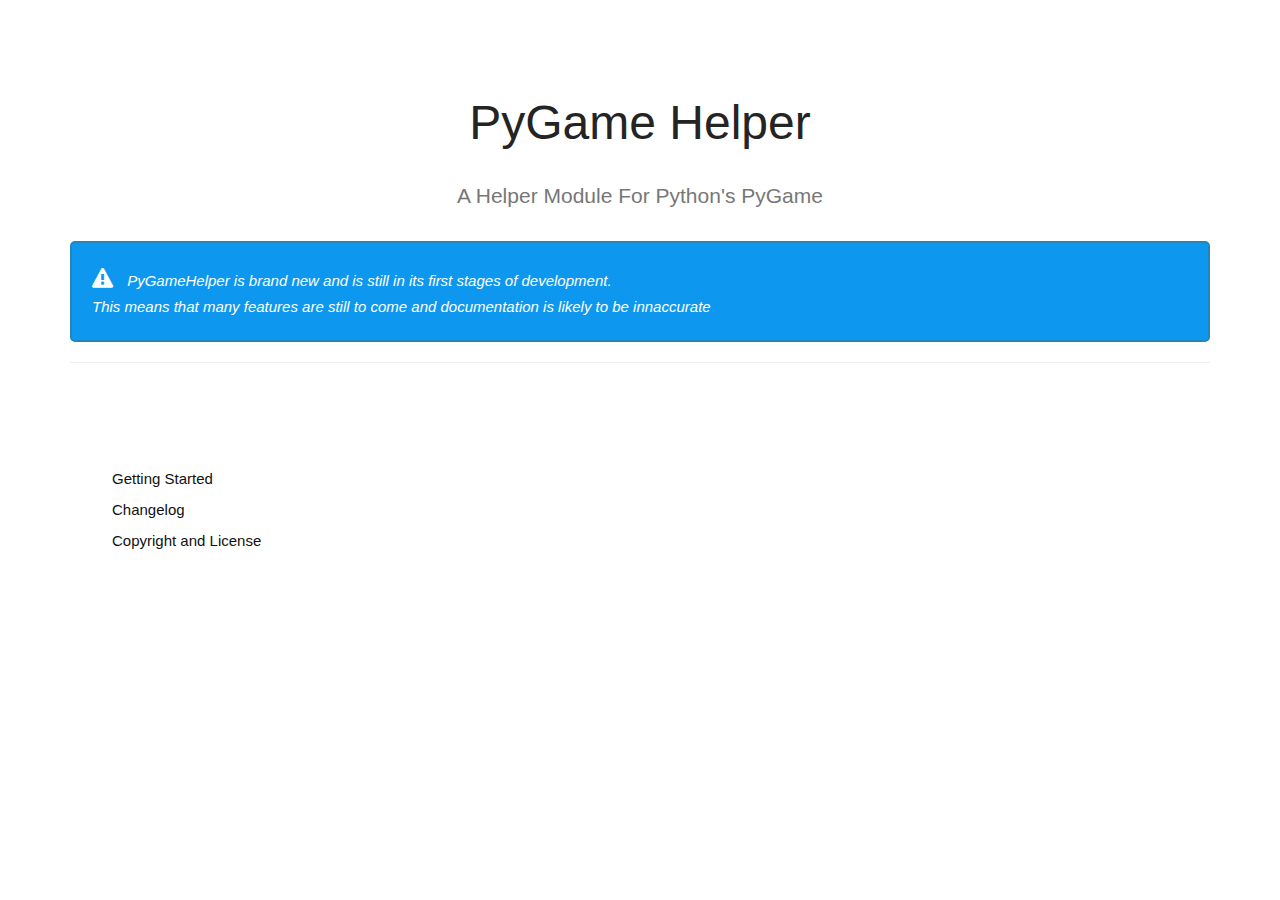
==== gettingStarted/index.html @ d150ec9e "prepare for multipage document" ====
<!DOCTYPE html>
<!--[if lt IE 7 ]><html class="ie ie6" lang="en"> <![endif]-->
<!--[if IE 7 ]><html class="ie ie7" lang="en"> <![endif]-->
<!--[if IE 8 ]><html class="ie ie8" lang="en"> <![endif]-->
<!--[if (gte IE 9)|!(IE)]><!-->
<html lang="en">
<!--<![endif]-->

<head>

    <meta charset="utf-8">
    <meta http-equiv="X-UA-Compatible" content="IE=edge">
    <meta name="viewport" content="width=device-width, initial-scale=1, maximum-scale=1">
    <meta name="description" content="Getting Started guides for PyGameHelper">
    <meta name="author" content="LordFarquhar">
    <meta name="keywords" content="python, pygame, pygamehelper, code, game, coding, programming, py, pypi, pip, pyhelper, gamehelper, game engine">

    <title>PyGameHelper Getting Started</title>

    <link rel="shortcut icon" href="../_resources/images/favicon.ico" type="image/x-icon">

    <link rel="stylesheet" type="text/css" href="../_resources/fonts/font-awesome-4.3.0/css/font-awesome.min.css">
    <link rel="stylesheet" type="text/css" href="../_resources/css/stroke.css">
    <link rel="stylesheet" type="text/css" href="../_resources/css/bootstrap.css">
    <link rel="stylesheet" type="text/css" href="../_resources/css/animate.css">
    <link rel="stylesheet" type="text/css" href="../_resources/css/prettyPhoto.css">
    <link rel="stylesheet" type="text/css" href="../_resources/css/style.css">

    <link rel="stylesheet" type="text/css" href="../_resources/js/syntax-highlighter/styles/shCore.css" media="all">
    <link rel="stylesheet" type="text/css" href="../_resources/js/syntax-highlighter/styles/shThemeRDark.css" media="all">

    <!-- CUSTOM -->
    <link rel="stylesheet" type="text/css" href="../_resources/css/custom.css">

    <!-- HTML5 shim and Respond.js for IE8 support of HTML5 elements and media queries -->
    <!-- [if lt IE 9]>
      <script src="https://oss.maxcdn.com/html5shiv/3.7.2/html5shiv.min.js"></script>
      <script src="https://oss.maxcdn.com/respond/1.4.2/respond.min.js"></script>
    <![endif] -->

</head>

<body>

    <div id="wrapper">

        <div class="container">

            <section id="top" class="section docs-heading">

                <div class="row">
                    <div class="col-md-12">
                        <div class="big-title text-center">
                            <h1>PyGame Helper</h1>
                            <p class="lead">A helper module for Python's PyGame</p>
                        </div>
                        <!-- end title -->
                    </div>
                    <!-- end 12 -->
                </div>
                <!-- end row -->

                <!-- "PyGameHelper is in dev" notice -->
                <div class="intro2 clearfix">
                    <p><i class="fa fa-exclamation-triangle"></i>
                        PyGameHelper is brand new and is still in its first stages of development.<br>
                        This means that many features are still to come and documentation is likely to be
                        innaccurate<br>
                    </p>
                </div>

                <hr>
            </section>
            <!-- end section -->
            <div class="row">
                <div class="col-md-3">
                    <nav class="docs-sidebar" data-spy="affix" data-offset-top="300" data-offset-bottom="200"
                        role="navigation">
                        <ul class="nav">
                            <li><a href="#line1">Getting Started</a>
                                <ul class="nav">
                                    <li><a href="#line1_1">Setting Up</a>
                                        <ul class="nav">
                                            <li><a href="#line1_1_1">Getting and Installing</a></li>
                                            <li><a href="#line1_1_2">Importing</a></li>
                                            <li><a href="#line1_1_3">Creating a Window</a></li>
                                            <li><a href="#line1_1_4">Binding to events</a></li>
                                        </ul>
                                    </li>
                                    <li><a href="#line1_2">Element Basics</a>
                                        <ul class="nav">
                                            <li><a href="#line1_2_1">Vectors</a></li>
                                            <!-- <li><a href="#line1_2_1">Circles</a></li>		 -->
                                        </ul>
                                    </li>
                                </ul>
                            </li>
                            <li><a href="#line2">Changelog</a>
                            <li><a href="#line3">Copyright and License</a>
                        </ul>
                    </nav>
                </div>
            </div>
        </div>
    </div>

    <script src="../_resources/js/jquery.min.js"></script>
    <script src="../_resources/js/bootstrap.min.js"></script>
    <script src="../_resources/js/retina.js"></script>
    <script src="../_resources/js/jquery.fitvids.js"></script>
    <script src="../_resources/js/wow.js"></script>
    <script src="../_resources/js/jquery.prettyPhoto.js"></script>

    <!-- CUSTOM PLUGINS -->
    <script src="../_resources/js/custom.js"></script>
    <script src="../_resources/js/main.js"></script>

    <script src="../_resources/js/syntax-highlighter/scripts/shCore.js"></script>
    <script src="../_resources/js/syntax-highlighter/scripts/shBrushBash.js"></script>
    <script src="../_resources/js/syntax-highlighter/scripts/shBrushPython.js"></script>
    <script src="../_resources/js/syntax-highlighter/scripts/shBrushPlain.js"></script>

</body>

</html>
---- _resources/css/stroke.css ----
@font-face {
	font-family: 'Stroke-Gap-Icons';
	src: url('../fonts/Stroke-Gap-Icons.eot');
	src: url('../fonts/Stroke-Gap-Icons.svg');
	src: url('../fonts/Stroke-Gap-Icons.ttf');
	src: url('../fonts/Stroke-Gap-Icons.woff');
}
@font-face {
	font-family: 'Stroke-Gap-Icons';
	src: url([data-uri]) format('truetype'),
		 url([data-uri]) format('woff');
	font-weight: normal;
	font-style: normal;
}

.icon {
	font-family: 'Stroke-Gap-Icons';
	speak: none;
	font-style: normal;
	font-weight: normal;
	font-variant: normal;
	text-transform: none;
	line-height: 1;

	/* Better Font Rendering =========== */
	-webkit-font-smoothing: antialiased;
	-moz-osx-font-smoothing: grayscale;
}

.icon-WorldWide:before {
	content: "\e600";
}
.icon-WorldGlobe:before {
	content: "\e601";
}
.icon-Underpants:before {
	content: "\e602";
}
.icon-Tshirt:before {
	content: "\e603";
}
.icon-Trousers:before {
	content: "\e604";
}
.icon-Tie:before {
	content: "\e605";
}
.icon-TennisBall:before {
	content: "\e606";
}
.icon-Telesocpe:before {
	content: "\e607";
}
.icon-Stop:before {
	content: "\e608";
}
.icon-Starship:before {
	content: "\e609";
}
.icon-Starship2:before {
	content: "\e60a";
}
.icon-Speaker:before {
	content: "\e60b";
}
.icon-Speaker2:before {
	content: "\e60c";
}
.icon-Soccer:before {
	content: "\e60d";
}
.icon-Snikers:before {
	content: "\e60e";
}
.icon-Scisors:before {
	content: "\e60f";
}
.icon-Puzzle:before {
	content: "\e610";
}
.icon-Printer:before {
	content: "\e611";
}
.icon-Pool:before {
	content: "\e612";
}
.icon-Podium:before {
	content: "\e613";
}
.icon-Play:before {
	content: "\e614";
}
.icon-Planet:before {
	content: "\e615";
}
.icon-Pause:before {
	content: "\e616";
}
.icon-Next:before {
	content: "\e617";
}
.icon-MusicNote2:before {
	content: "\e618";
}
.icon-MusicNote:before {
	content: "\e619";
}
.icon-MusicMixer:before {
	content: "\e61a";
}
.icon-Microphone:before {
	content: "\e61b";
}
.icon-Medal:before {
	content: "\e61c";
}
.icon-ManFigure:before {
	content: "\e61d";
}
.icon-Magnet:before {
	content: "\e61e";
}
.icon-Like:before {
	content: "\e61f";
}
.icon-Hanger:before {
	content: "\e620";
}
.icon-Handicap:before {
	content: "\e621";
}
.icon-Forward:before {
	content: "\e622";
}
.icon-Footbal:before {
	content: "\e623";
}
.icon-Flag:before {
	content: "\e624";
}
.icon-FemaleFigure:before {
	content: "\e625";
}
.icon-Dislike:before {
	content: "\e626";
}
.icon-DiamondRing:before {
	content: "\e627";
}
.icon-Cup:before {
	content: "\e628";
}
.icon-Crown:before {
	content: "\e629";
}
.icon-Column:before {
	content: "\e62a";
}
.icon-Click:before {
	content: "\e62b";
}
.icon-Cassette:before {
	content: "\e62c";
}
.icon-Bomb:before {
	content: "\e62d";
}
.icon-BatteryLow:before {
	content: "\e62e";
}
.icon-BatteryFull:before {
	content: "\e62f";
}
.icon-Bascketball:before {
	content: "\e630";
}
.icon-Astronaut:before {
	content: "\e631";
}
.icon-WineGlass:before {
	content: "\e632";
}
.icon-Water:before {
	content: "\e633";
}
.icon-Wallet:before {
	content: "\e634";
}
.icon-Umbrella:before {
	content: "\e635";
}
.icon-TV:before {
	content: "\e636";
}
.icon-TeaMug:before {
	content: "\e637";
}
.icon-Tablet:before {
	content: "\e638";
}
.icon-Soda:before {
	content: "\e639";
}
.icon-SodaCan:before {
	content: "\e63a";
}
.icon-SimCard:before {
	content: "\e63b";
}
.icon-Signal:before {
	content: "\e63c";
}
.icon-Shaker:before {
	content: "\e63d";
}
.icon-Radio:before {
	content: "\e63e";
}
.icon-Pizza:before {
	content: "\e63f";
}
.icon-Phone:before {
	content: "\e640";
}
.icon-Notebook:before {
	content: "\e641";
}
.icon-Mug:before {
	content: "\e642";
}
.icon-Mastercard:before {
	content: "\e643";
}
.icon-Ipod:before {
	content: "\e644";
}
.icon-Info:before {
	content: "\e645";
}
.icon-Icecream2:before {
	content: "\e646";
}
.icon-Icecream1:before {
	content: "\e647";
}
.icon-Hourglass:before {
	content: "\e648";
}
.icon-Help:before {
	content: "\e649";
}
.icon-Goto:before {
	content: "\e64a";
}
.icon-Glasses:before {
	content: "\e64b";
}
.icon-Gameboy:before {
	content: "\e64c";
}
.icon-ForkandKnife:before {
	content: "\e64d";
}
.icon-Export:before {
	content: "\e64e";
}
.icon-Exit:before {
	content: "\e64f";
}
.icon-Espresso:before {
	content: "\e650";
}
.icon-Drop:before {
	content: "\e651";
}
.icon-Download:before {
	content: "\e652";
}
.icon-Dollars:before {
	content: "\e653";
}
.icon-Dollar:before {
	content: "\e654";
}
.icon-DesktopMonitor:before {
	content: "\e655";
}
.icon-Corkscrew:before {
	content: "\e656";
}
.icon-CoffeeToGo:before {
	content: "\e657";
}
.icon-Chart:before {
	content: "\e658";
}
.icon-ChartUp:before {
	content: "\e659";
}
.icon-ChartDown:before {
	content: "\e65a";
}
.icon-Calculator:before {
	content: "\e65b";
}
.icon-Bread:before {
	content: "\e65c";
}
.icon-Bourbon:before {
	content: "\e65d";
}
.icon-BottleofWIne:before {
	content: "\e65e";
}
.icon-Bag:before {
	content: "\e65f";
}
.icon-Arrow:before {
	content: "\e660";
}
.icon-Antenna2:before {
	content: "\e661";
}
.icon-Antenna1:before {
	content: "\e662";
}
.icon-Anchor:before {
	content: "\e663";
}
.icon-Wheelbarrow:before {
	content: "\e664";
}
.icon-Webcam:before {
	content: "\e665";
}
.icon-Unlinked:before {
	content: "\e666";
}
.icon-Truck:before {
	content: "\e667";
}
.icon-Timer:before {
	content: "\e668";
}
.icon-Time:before {
	content: "\e669";
}
.icon-StorageBox:before {
	content: "\e66a";
}
.icon-Star:before {
	content: "\e66b";
}
.icon-ShoppingCart:before {
	content: "\e66c";
}
.icon-Shield:before {
	content: "\e66d";
}
.icon-Seringe:before {
	content: "\e66e";
}
.icon-Pulse:before {
	content: "\e66f";
}
.icon-Plaster:before {
	content: "\e670";
}
.icon-Plaine:before {
	content: "\e671";
}
.icon-Pill:before {
	content: "\e672";
}
.icon-PicnicBasket:before {
	content: "\e673";
}
.icon-Phone2:before {
	content: "\e674";
}
.icon-Pencil:before {
	content: "\e675";
}
.icon-Pen:before {
	content: "\e676";
}
.icon-PaperClip:before {
	content: "\e677";
}
.icon-On-Off:before {
	content: "\e678";
}
.icon-Mouse:before {
	content: "\e679";
}
.icon-Megaphone:before {
	content: "\e67a";
}
.icon-Linked:before {
	content: "\e67b";
}
.icon-Keyboard:before {
	content: "\e67c";
}
.icon-House:before {
	content: "\e67d";
}
.icon-Heart:before {
	content: "\e67e";
}
.icon-Headset:before {
	content: "\e67f";
}
.icon-FullShoppingCart:before {
	content: "\e680";
}
.icon-FullScreen:before {
	content: "\e681";
}
.icon-Folder:before {
	content: "\e682";
}
.icon-Floppy:before {
	content: "\e683";
}
.icon-Files:before {
	content: "\e684";
}
.icon-File:before {
	content: "\e685";
}
.icon-FileBox:before {
	content: "\e686";
}
.icon-ExitFullScreen:before {
	content: "\e687";
}
.icon-EmptyBox:before {
	content: "\e688";
}
.icon-Delete:before {
	content: "\e689";
}
.icon-Controller:before {
	content: "\e68a";
}
.icon-Compass:before {
	content: "\e68b";
}
.icon-CompassTool:before {
	content: "\e68c";
}
.icon-ClipboardText:before {
	content: "\e68d";
}
.icon-ClipboardChart:before {
	content: "\e68e";
}
.icon-ChemicalGlass:before {
	content: "\e68f";
}
.icon-CD:before {
	content: "\e690";
}
.icon-Carioca:before {
	content: "\e691";
}
.icon-Car:before {
	content: "\e692";
}
.icon-Book:before {
	content: "\e693";
}
.icon-BigTruck:before {
	content: "\e694";
}
.icon-Bicycle:before {
	content: "\e695";
}
.icon-Wrench:before {
	content: "\e696";
}
.icon-Web:before {
	content: "\e697";
}
.icon-Watch:before {
	content: "\e698";
}
.icon-Volume:before {
	content: "\e699";
}
.icon-Video:before {
	content: "\e69a";
}
.icon-Users:before {
	content: "\e69b";
}
.icon-User:before {
	content: "\e69c";
}
.icon-UploadCLoud:before {
	content: "\e69d";
}
.icon-Typing:before {
	content: "\e69e";
}
.icon-Tools:before {
	content: "\e69f";
}
.icon-Tag:before {
	content: "\e6a0";
}
.icon-Speedometter:before {
	content: "\e6a1";
}
.icon-Share:before {
	content: "\e6a2";
}
.icon-Settings:before {
	content: "\e6a3";
}
.icon-Search:before {
	content: "\e6a4";
}
.icon-Screwdriver:before {
	content: "\e6a5";
}
.icon-Rolodex:before {
	content: "\e6a6";
}
.icon-Ringer:before {
	content: "\e6a7";
}
.icon-Resume:before {
	content: "\e6a8";
}
.icon-Restart:before {
	content: "\e6a9";
}
.icon-PowerOff:before {
	content: "\e6aa";
}
.icon-Pointer:before {
	content: "\e6ab";
}
.icon-Picture:before {
	content: "\e6ac";
}
.icon-OpenedLock:before {
	content: "\e6ad";
}
.icon-Notes:before {
	content: "\e6ae";
}
.icon-Mute:before {
	content: "\e6af";
}
.icon-Movie:before {
	content: "\e6b0";
}
.icon-Microphone2:before {
	content: "\e6b1";
}
.icon-Message:before {
	content: "\e6b2";
}
.icon-MessageRight:before {
	content: "\e6b3";
}
.icon-MessageLeft:before {
	content: "\e6b4";
}
.icon-Menu:before {
	content: "\e6b5";
}
.icon-Media:before {
	content: "\e6b6";
}
.icon-Mail:before {
	content: "\e6b7";
}
.icon-List:before {
	content: "\e6b8";
}
.icon-Layers:before {
	content: "\e6b9";
}
.icon-Key:before {
	content: "\e6ba";
}
.icon-Imbox:before {
	content: "\e6bb";
}
.icon-Eye:before {
	content: "\e6bc";
}
.icon-Edit:before {
	content: "\e6bd";
}
.icon-DSLRCamera:before {
	content: "\e6be";
}
.icon-DownloadCloud:before {
	content: "\e6bf";
}
.icon-CompactCamera:before {
	content: "\e6c0";
}
.icon-Cloud:before {
	content: "\e6c1";
}
.icon-ClosedLock:before {
	content: "\e6c2";
}
.icon-Chart2:before {
	content: "\e6c3";
}
.icon-Bulb:before {
	content: "\e6c4";
}
.icon-Briefcase:before {
	content: "\e6c5";
}
.icon-Blog:before {
	content: "\e6c6";
}
.icon-Agenda:before {
	content: "\e6c7";
}
---- _resources/css/prettyPhoto.css ----
div.pp_default .pp_top,div.pp_default .pp_top .pp_middle,div.pp_default .pp_top .pp_left,div.pp_default .pp_top .pp_right,div.pp_default .pp_bottom,div.pp_default .pp_bottom .pp_left,div.pp_default .pp_bottom .pp_middle,div.pp_default .pp_bottom .pp_right{height:13px}
div.pp_default .pp_top .pp_left{background:url(../images/prettyPhoto/default/sprite.png) -78px -93px no-repeat}
div.pp_default .pp_top .pp_middle{background:url(../images/prettyPhoto/default/sprite_x.png) top left repeat-x}
div.pp_default .pp_top .pp_right{background:url(../images/prettyPhoto/default/sprite.png) -112px -93px no-repeat}
div.pp_default .pp_content .ppt{color:#f8f8f8}
div.pp_default .pp_content_container .pp_left{background:url(../images/prettyPhoto/default/sprite_y.png) -7px 0 repeat-y;padding-left:13px}
div.pp_default .pp_content_container .pp_right{background:url(../images/prettyPhoto/default/sprite_y.png) top right repeat-y;padding-right:13px}
div.pp_default .pp_next:hover{background:url(../images/prettyPhoto/default/sprite_next.png) center right no-repeat;cursor:pointer}
div.pp_default .pp_previous:hover{background:url(../images/prettyPhoto/default/sprite_prev.png) center left no-repeat;cursor:pointer}
div.pp_default .pp_expand{background:url(../images/prettyPhoto/default/sprite.png) 0 -29px no-repeat;cursor:pointer;width:28px;height:28px}
div.pp_default .pp_expand:hover{background:url(../images/prettyPhoto/default/sprite.png) 0 -56px no-repeat;cursor:pointer}
div.pp_default .pp_contract{background:url(../images/prettyPhoto/default/sprite.png) 0 -84px no-repeat;cursor:pointer;width:28px;height:28px}
div.pp_default .pp_contract:hover{background:url(../images/prettyPhoto/default/sprite.png) 0 -113px no-repeat;cursor:pointer}
div.pp_default .pp_close{width:30px;height:30px;background:url(../images/prettyPhoto/default/sprite.png) 2px 1px no-repeat;cursor:pointer}
div.pp_default .pp_gallery ul li a{background:url(../images/prettyPhoto/default/default_thumb.png) center center #f8f8f8;border:1px solid #aaa}
div.pp_default .pp_social{margin-top:7px}
div.pp_default .pp_gallery a.pp_arrow_previous,div.pp_default .pp_gallery a.pp_arrow_next{position:static;left:auto}
div.pp_default .pp_nav .pp_play,div.pp_default .pp_nav .pp_pause{background:url(../images/prettyPhoto/default/sprite.png) -51px 1px no-repeat;height:30px;width:30px}
div.pp_default .pp_nav .pp_pause{background-position:-51px -29px}
div.pp_default a.pp_arrow_previous,div.pp_default a.pp_arrow_next{background:url(../images/prettyPhoto/default/sprite.png) -31px -3px no-repeat;height:20px;width:20px;margin:4px 0 0}
div.pp_default a.pp_arrow_next{left:52px;background-position:-82px -3px}
div.pp_default .pp_content_container .pp_details{margin-top:5px}
div.pp_default .pp_nav{clear:none;height:30px;width:110px;position:relative}
div.pp_default .pp_nav .currentTextHolder{font-family:Georgia;font-style:italic;color:#999;font-size:11px;left:75px;line-height:25px;position:absolute;top:2px;margin:0;padding:0 0 0 10px}
div.pp_default .pp_close:hover,div.pp_default .pp_nav .pp_play:hover,div.pp_default .pp_nav .pp_pause:hover,div.pp_default .pp_arrow_next:hover,div.pp_default .pp_arrow_previous:hover{opacity:0.7}
div.pp_default .pp_description{font-size:11px;font-weight:700;line-height:14px;margin:5px 50px 5px 0}
div.pp_default .pp_bottom .pp_left{background:url(../images/prettyPhoto/default/sprite.png) -78px -127px no-repeat}
div.pp_default .pp_bottom .pp_middle{background:url(../images/prettyPhoto/default/sprite_x.png) bottom left repeat-x}
div.pp_default .pp_bottom .pp_right{background:url(../images/prettyPhoto/default/sprite.png) -112px -127px no-repeat}
div.pp_default .pp_loaderIcon{background:url(../images/prettyPhoto/default/loader.gif) center center no-repeat}
div.light_rounded .pp_top .pp_left{background:url(../images/prettyPhoto/light_rounded/sprite.png) -88px -53px no-repeat}
div.light_rounded .pp_top .pp_right{background:url(../images/prettyPhoto/light_rounded/sprite.png) -110px -53px no-repeat}
div.light_rounded .pp_next:hover{background:url(../images/prettyPhoto/light_rounded/btnNext.png) center right no-repeat;cursor:pointer}
div.light_rounded .pp_previous:hover{background:url(../images/prettyPhoto/light_rounded/btnPrevious.png) center left no-repeat;cursor:pointer}
div.light_rounded .pp_expand{background:url(../images/prettyPhoto/light_rounded/sprite.png) -31px -26px no-repeat;cursor:pointer}
div.light_rounded .pp_expand:hover{background:url(../images/prettyPhoto/light_rounded/sprite.png) -31px -47px no-repeat;cursor:pointer}
div.light_rounded .pp_contract{background:url(../images/prettyPhoto/light_rounded/sprite.png) 0 -26px no-repeat;cursor:pointer}
div.light_rounded .pp_contract:hover{background:url(../images/prettyPhoto/light_rounded/sprite.png) 0 -47px no-repeat;cursor:pointer}
div.light_rounded .pp_close{width:75px;height:22px;background:url(../images/prettyPhoto/light_rounded/sprite.png) -1px -1px no-repeat;cursor:pointer}
div.light_rounded .pp_nav .pp_play{background:url(../images/prettyPhoto/light_rounded/sprite.png) -1px -100px no-repeat;height:15px;width:14px}
div.light_rounded .pp_nav .pp_pause{background:url(../images/prettyPhoto/light_rounded/sprite.png) -24px -100px no-repeat;height:15px;width:14px}
div.light_rounded .pp_arrow_previous{background:url(../images/prettyPhoto/light_rounded/sprite.png) 0 -71px no-repeat}
div.light_rounded .pp_arrow_next{background:url(../images/prettyPhoto/light_rounded/sprite.png) -22px -71px no-repeat}
div.light_rounded .pp_bottom .pp_left{background:url(../images/prettyPhoto/light_rounded/sprite.png) -88px -80px no-repeat}
div.light_rounded .pp_bottom .pp_right{background:url(../images/prettyPhoto/light_rounded/sprite.png) -110px -80px no-repeat}
div.dark_rounded .pp_top .pp_left{background:url(../images/prettyPhoto/dark_rounded/sprite.png) -88px -53px no-repeat}
div.dark_rounded .pp_top .pp_right{background:url(../images/prettyPhoto/dark_rounded/sprite.png) -110px -53px no-repeat}
div.dark_rounded .pp_content_container .pp_left{background:url(../images/prettyPhoto/dark_rounded/contentPattern.png) top left repeat-y}
div.dark_rounded .pp_content_container .pp_right{background:url(../images/prettyPhoto/dark_rounded/contentPattern.png) top right repeat-y}
div.dark_rounded .pp_next:hover{background:url(../images/prettyPhoto/dark_rounded/btnNext.png) center right no-repeat;cursor:pointer}
div.dark_rounded .pp_previous:hover{background:url(../images/prettyPhoto/dark_rounded/btnPrevious.png) center left no-repeat;cursor:pointer}
div.dark_rounded .pp_expand{background:url(../images/prettyPhoto/dark_rounded/sprite.png) -31px -26px no-repeat;cursor:pointer}
div.dark_rounded .pp_expand:hover{background:url(../images/prettyPhoto/dark_rounded/sprite.png) -31px -47px no-repeat;cursor:pointer}
div.dark_rounded .pp_contract{background:url(../images/prettyPhoto/dark_rounded/sprite.png) 0 -26px no-repeat;cursor:pointer}
div.dark_rounded .pp_contract:hover{background:url(../images/prettyPhoto/dark_rounded/sprite.png) 0 -47px no-repeat;cursor:pointer}
div.dark_rounded .pp_close{width:75px;height:22px;background:url(../images/prettyPhoto/dark_rounded/sprite.png) -1px -1px no-repeat;cursor:pointer}
div.dark_rounded .pp_description{margin-right:85px;color:#fff}
div.dark_rounded .pp_nav .pp_play{background:url(../images/prettyPhoto/dark_rounded/sprite.png) -1px -100px no-repeat;height:15px;width:14px}
div.dark_rounded .pp_nav .pp_pause{background:url(../images/prettyPhoto/dark_rounded/sprite.png) -24px -100px no-repeat;height:15px;width:14px}
div.dark_rounded .pp_arrow_previous{background:url(../images/prettyPhoto/dark_rounded/sprite.png) 0 -71px no-repeat}
div.dark_rounded .pp_arrow_next{background:url(../images/prettyPhoto/dark_rounded/sprite.png) -22px -71px no-repeat}
div.dark_rounded .pp_bottom .pp_left{background:url(../images/prettyPhoto/dark_rounded/sprite.png) -88px -80px no-repeat}
div.dark_rounded .pp_bottom .pp_right{background:url(../images/prettyPhoto/dark_rounded/sprite.png) -110px -80px no-repeat}
div.dark_rounded .pp_loaderIcon{background:url(../images/prettyPhoto/dark_rounded/loader.gif) center center no-repeat}
div.dark_square .pp_left,div.dark_square .pp_middle,div.dark_square .pp_right,div.dark_square .pp_content{background:#000}
div.dark_square .pp_description{color:#fff;margin:0 85px 0 0}
div.dark_square .pp_loaderIcon{background:url(../images/prettyPhoto/dark_square/loader.gif) center center no-repeat}
div.dark_square .pp_expand{background:url(../images/prettyPhoto/dark_square/sprite.png) -31px -26px no-repeat;cursor:pointer}
div.dark_square .pp_expand:hover{background:url(../images/prettyPhoto/dark_square/sprite.png) -31px -47px no-repeat;cursor:pointer}
div.dark_square .pp_contract{background:url(../images/prettyPhoto/dark_square/sprite.png) 0 -26px no-repeat;cursor:pointer}
div.dark_square .pp_contract:hover{background:url(../images/prettyPhoto/dark_square/sprite.png) 0 -47px no-repeat;cursor:pointer}
div.dark_square .pp_close{width:75px;height:22px;background:url(../images/prettyPhoto/dark_square/sprite.png) -1px -1px no-repeat;cursor:pointer}
div.dark_square .pp_nav{clear:none}
div.dark_square .pp_nav .pp_play{background:url(../images/prettyPhoto/dark_square/sprite.png) -1px -100px no-repeat;height:15px;width:14px}
div.dark_square .pp_nav .pp_pause{background:url(../images/prettyPhoto/dark_square/sprite.png) -24px -100px no-repeat;height:15px;width:14px}
div.dark_square .pp_arrow_previous{background:url(../images/prettyPhoto/dark_square/sprite.png) 0 -71px no-repeat}
div.dark_square .pp_arrow_next{background:url(../images/prettyPhoto/dark_square/sprite.png) -22px -71px no-repeat}
div.dark_square .pp_next:hover{background:url(../images/prettyPhoto/dark_square/btnNext.png) center right no-repeat;cursor:pointer}
div.dark_square .pp_previous:hover{background:url(../images/prettyPhoto/dark_square/btnPrevious.png) center left no-repeat;cursor:pointer}
div.light_square .pp_expand{background:url(../images/prettyPhoto/light_square/sprite.png) -31px -26px no-repeat;cursor:pointer}
div.light_square .pp_expand:hover{background:url(../images/prettyPhoto/light_square/sprite.png) -31px -47px no-repeat;cursor:pointer}
div.light_square .pp_contract{background:url(../images/prettyPhoto/light_square/sprite.png) 0 -26px no-repeat;cursor:pointer}
div.light_square .pp_contract:hover{background:url(../images/prettyPhoto/light_square/sprite.png) 0 -47px no-repeat;cursor:pointer}
div.light_square .pp_close{width:75px;height:22px;background:url(../images/prettyPhoto/light_square/sprite.png) -1px -1px no-repeat;cursor:pointer}
div.light_square .pp_nav .pp_play{background:url(../images/prettyPhoto/light_square/sprite.png) -1px -100px no-repeat;height:15px;width:14px}
div.light_square .pp_nav .pp_pause{background:url(../images/prettyPhoto/light_square/sprite.png) -24px -100px no-repeat;height:15px;width:14px}
div.light_square .pp_arrow_previous{background:url(../images/prettyPhoto/light_square/sprite.png) 0 -71px no-repeat}
div.light_square .pp_arrow_next{background:url(../images/prettyPhoto/light_square/sprite.png) -22px -71px no-repeat}
div.light_square .pp_next:hover{background:url(../images/prettyPhoto/light_square/btnNext.png) center right no-repeat;cursor:pointer}
div.light_square .pp_previous:hover{background:url(../images/prettyPhoto/light_square/btnPrevious.png) center left no-repeat;cursor:pointer}
div.facebook .pp_top .pp_left{background:url(../images/prettyPhoto/facebook/sprite.png) -88px -53px no-repeat}
div.facebook .pp_top .pp_middle{background:url(../images/prettyPhoto/facebook/contentPatternTop.png) top left repeat-x}
div.facebook .pp_top .pp_right{background:url(../images/prettyPhoto/facebook/sprite.png) -110px -53px no-repeat}
div.facebook .pp_content_container .pp_left{background:url(../images/prettyPhoto/facebook/contentPatternLeft.png) top left repeat-y}
div.facebook .pp_content_container .pp_right{background:url(../images/prettyPhoto/facebook/contentPatternRight.png) top right repeat-y}
div.facebook .pp_expand{background:url(../images/prettyPhoto/facebook/sprite.png) -31px -26px no-repeat;cursor:pointer}
div.facebook .pp_expand:hover{background:url(../images/prettyPhoto/facebook/sprite.png) -31px -47px no-repeat;cursor:pointer}
div.facebook .pp_contract{background:url(../images/prettyPhoto/facebook/sprite.png) 0 -26px no-repeat;cursor:pointer}
div.facebook .pp_contract:hover{background:url(../images/prettyPhoto/facebook/sprite.png) 0 -47px no-repeat;cursor:pointer}
div.facebook .pp_close{width:22px;height:22px;background:url(../images/prettyPhoto/facebook/sprite.png) -1px -1px no-repeat;cursor:pointer}
div.facebook .pp_description{margin:0 37px 0 0}
div.facebook .pp_loaderIcon{background:url(../images/prettyPhoto/facebook/loader.gif) center center no-repeat}
div.facebook .pp_arrow_previous{background:url(../images/prettyPhoto/facebook/sprite.png) 0 -71px no-repeat;height:22px;margin-top:0;width:22px}
div.facebook .pp_arrow_previous.disabled{background-position:0 -96px;cursor:default}
div.facebook .pp_arrow_next{background:url(../images/prettyPhoto/facebook/sprite.png) -32px -71px no-repeat;height:22px;margin-top:0;width:22px}
div.facebook .pp_arrow_next.disabled{background-position:-32px -96px;cursor:default}
div.facebook .pp_nav{margin-top:0}
div.facebook .pp_nav p{font-size:15px;padding:0 3px 0 4px}
div.facebook .pp_nav .pp_play{background:url(../images/prettyPhoto/facebook/sprite.png) -1px -123px no-repeat;height:22px;width:22px}
div.facebook .pp_nav .pp_pause{background:url(../images/prettyPhoto/facebook/sprite.png) -32px -123px no-repeat;height:22px;width:22px}
div.facebook .pp_next:hover{background:url(../images/prettyPhoto/facebook/btnNext.png) center right no-repeat;cursor:pointer}
div.facebook .pp_previous:hover{background:url(../images/prettyPhoto/facebook/btnPrevious.png) center left no-repeat;cursor:pointer}
div.facebook .pp_bottom .pp_left{background:url(../images/prettyPhoto/facebook/sprite.png) -88px -80px no-repeat}
div.facebook .pp_bottom .pp_middle{background:url(../images/prettyPhoto/facebook/contentPatternBottom.png) top left repeat-x}
div.facebook .pp_bottom .pp_right{background:url(../images/prettyPhoto/facebook/sprite.png) -110px -80px no-repeat}
div.pp_pic_holder a:focus{outline:none}
div.pp_overlay{background:#000;display:none;left:0;position:absolute;top:0;width:100%;z-index:9500}
div.pp_pic_holder{display:none;position:absolute;width:100px;z-index:10000}
.pp_content{height:40px;min-width:40px}
* html .pp_content{width:40px}
.pp_content_container{position:relative;text-align:left;width:100%}
.pp_content_container .pp_left{padding-left:20px}
.pp_content_container .pp_right{padding-right:20px}
.pp_content_container .pp_details{float:left;margin:10px 0 2px}
.pp_description{display:none;margin:0}
.pp_social{float:left;margin:0}
.pp_social .facebook{float:left;margin-left:5px;width:55px;overflow:hidden}
.pp_social .twitter{float:left}
.pp_nav{clear:right;float:left;margin:3px 10px 0 0}
.pp_nav p{float:left;white-space:nowrap;margin:2px 4px}
.pp_nav .pp_play,.pp_nav .pp_pause{float:left;margin-right:4px;text-indent:-10000px}
a.pp_arrow_previous,a.pp_arrow_next{display:block;float:left;height:15px;margin-top:3px;overflow:hidden;text-indent:-10000px;width:14px}
.pp_hoverContainer{position:absolute;top:0;width:100%;z-index:2000}
.pp_gallery{display:none;left:50%;margin-top:-50px;position:absolute;z-index:10000}
.pp_gallery div{float:left;overflow:hidden;position:relative}
.pp_gallery ul{float:left;height:35px;position:relative;white-space:nowrap;margin:0 0 0 5px;padding:0}
.pp_gallery ul a{border:1px rgba(0,0,0,0.5) solid;display:block;float:left;height:33px;overflow:hidden}
.pp_gallery ul a img{border:0}
.pp_gallery li{display:block;float:left;margin:0 5px 0 0;padding:0}
.pp_gallery li.default a{background:url(../images/prettyPhoto/facebook/default_thumbnail.gif) 0 0 no-repeat;display:block;height:33px;width:50px}
.pp_gallery .pp_arrow_previous,.pp_gallery .pp_arrow_next{margin-top:7px!important}
a.pp_next{background:url(../images/prettyPhoto/light_rounded/btnNext.png) 10000px 10000px no-repeat;display:block;float:right;height:100%;text-indent:-10000px;width:49%}
a.pp_previous{background:url(../images/prettyPhoto/light_rounded/btnNext.png) 10000px 10000px no-repeat;display:block;float:left;height:100%;text-indent:-10000px;width:49%}
a.pp_expand,a.pp_contract{cursor:pointer;display:none;height:20px;position:absolute;right:30px;text-indent:-10000px;top:10px;width:20px;z-index:20000}
a.pp_close{position:absolute;right:0;top:0;display:block;line-height:22px;text-indent:-10000px}
.pp_loaderIcon{display:block;height:24px;left:50%;position:absolute;top:50%;width:24px;margin:-12px 0 0 -12px}
#pp_full_res{line-height:1!important}
#pp_full_res .pp_inline{text-align:left}
#pp_full_res .pp_inline p{margin:0 0 15px}
div.ppt{color:#fff;display:none;font-size:17px;z-index:9999;margin:0 0 5px 15px}
div.pp_default .pp_content,div.light_rounded .pp_content{background-color:#fff}
div.pp_default #pp_full_res .pp_inline,div.light_rounded .pp_content .ppt,div.light_rounded #pp_full_res .pp_inline,div.light_square .pp_content .ppt,div.light_square #pp_full_res .pp_inline,div.facebook .pp_content .ppt,div.facebook #pp_full_res .pp_inline{color:#000}
div.pp_default .pp_gallery ul li a:hover,div.pp_default .pp_gallery ul li.selected a,.pp_gallery ul a:hover,.pp_gallery li.selected a{border-color:#fff}
div.pp_default .pp_details,div.light_rounded .pp_details,div.dark_rounded .pp_details,div.dark_square .pp_details,div.light_square .pp_details,div.facebook .pp_details{position:relative}
div.light_rounded .pp_top .pp_middle,div.light_rounded .pp_content_container .pp_left,div.light_rounded .pp_content_container .pp_right,div.light_rounded .pp_bottom .pp_middle,div.light_square .pp_left,div.light_square .pp_middle,div.light_square .pp_right,div.light_square .pp_content,div.facebook .pp_content{background:#fff}
div.light_rounded .pp_description,div.light_square .pp_description{margin-right:85px}
div.light_rounded .pp_gallery a.pp_arrow_previous,div.light_rounded .pp_gallery a.pp_arrow_next,div.dark_rounded .pp_gallery a.pp_arrow_previous,div.dark_rounded .pp_gallery a.pp_arrow_next,div.dark_square .pp_gallery a.pp_arrow_previous,div.dark_square .pp_gallery a.pp_arrow_next,div.light_square .pp_gallery a.pp_arrow_previous,div.light_square .pp_gallery a.pp_arrow_next{margin-top:12px!important}
div.light_rounded .pp_arrow_previous.disabled,div.dark_rounded .pp_arrow_previous.disabled,div.dark_square .pp_arrow_previous.disabled,div.light_square .pp_arrow_previous.disabled{background-position:0 -87px;cursor:default}
div.light_rounded .pp_arrow_next.disabled,div.dark_rounded .pp_arrow_next.disabled,div.dark_square .pp_arrow_next.disabled,div.light_square .pp_arrow_next.disabled{background-position:-22px -87px;cursor:default}
div.light_rounded .pp_loaderIcon,div.light_square .pp_loaderIcon{background:url(../images/prettyPhoto/light_rounded/loader.gif) center center no-repeat}
div.dark_rounded .pp_top .pp_middle,div.dark_rounded .pp_content,div.dark_rounded .pp_bottom .pp_middle{background:url(../images/prettyPhoto/dark_rounded/contentPattern.png) top left repeat}
div.dark_rounded .currentTextHolder,div.dark_square .currentTextHolder{color:#c4c4c4}
div.dark_rounded #pp_full_res .pp_inline,div.dark_square #pp_full_res .pp_inline{color:#fff}
.pp_top,.pp_bottom{height:20px;position:relative}
* html .pp_top,* html .pp_bottom{padding:0 20px}
.pp_top .pp_left,.pp_bottom .pp_left{height:20px;left:0;position:absolute;width:20px}
.pp_top .pp_middle,.pp_bottom .pp_middle{height:20px;left:20px;position:absolute;right:20px}
* html .pp_top .pp_middle,* html .pp_bottom .pp_middle{left:0;position:static}
.pp_top .pp_right,.pp_bottom .pp_right{height:20px;left:auto;position:absolute;right:0;top:0;width:20px}
.pp_fade,.pp_gallery li.default a img{display:none}
---- _resources/css/style.css ----
/* ----------------------------------------------------
  
    File Name: style.css
    Template Name: Documentation
    Created By: Surjith S M
    http://themeforest.net/user/surjithctly

    1. IMPORT
    2. SKELETON
    
------------------------------------------------------- */
/* ----------------------------------------------------
    IMPORT  
------------------------------------------------------- */

@import url(http://fonts.googleapis.com/css?family=Lato:400,100,100italic,300,300italic,400italic,700,700italic,900,900italic);
/* ----------------------------------------------------
    SKELETON    
------------------------------------------------------- */

body {
    background: #fff;
    color: #777777;
    font-size: 14px;
    line-height: 31px;
    letter-spacing: 0;
    font-weight: 400;
    padding: 0;
}

h1,
h2,
h3,
h4,
h5,
h6 {
    letter-spacing: 0px;
    font-weight: normal;
    position: relative;
    padding: 0 0 10px 0;
    font-weight: normal;
    line-height: 1.8;
    color: #242424;
}

h1 {
    font-size: 22px;
}

h2 {
    font-size: 20px;
}

h3 {
    font-size: 18px;
}

h4 {
    font-size: 21px;
}

h5 {
    font-size: 14px;
}

h6 {
    font-size: 14px;
}

h1 a,
h2 a,
h3 a,
h4 a,
h5 a,
h6 a {
    text-decoration: none !important;
}

p {
    font-size: 15px;
    font-weight: 400;
    line-height: 26px;
    letter-spacing: 0;
    margin-top: 15px;
}

img.aligncenter {
    display: block;
    text-align: center;
    display: block;
    margin: 0 auto 20px auto;
    padding: 0px;
    border: 0px;
    background: none;
}

ul {
    padding: 0;
    list-style: none;
}

ol li ul li {
    padding-left: 20px;
}

img.alignleft {
    float: left;
    margin: 6px 20px 6px 0;
    display: inline;
    border: 0px;
    background: none;
    padding: 0;
    display: block;
}

img.alignright {
    padding: 0;
    float: right;
    margin: 6px 0 6px 20px;
    border: 0px;
    display: block;
    background: none;
}

blockquote {
    font-size: 16px;
    line-height: 32px;
    font-family: 'Droid Serif', Georgia, "Times New Roman", serif;
    font-weight: normal;
    font-style: italic;
    position: relative;
    width: auto;
}

blockquote small {
    display: block;
    margin-top: 20px;
}

pre {
    line-height: 18px;
    margin-bottom: 18px;
}

.btn,
a {
    outline: 0 !important;
    text-decoration: none !important;
}

ins {
    text-decoration: none;
}

sup {
    bottom: 1ex;
}

sub {
    top: .5ex;
}

p {
    padding: 0 0 10px 0;
}

.check li:before {
    content: "\f00c";
    font-family: "FontAwesome";
    font-size: 16px;
    left: 0;
    color: #242424;
    padding-right: 5px;
    position: relative;
    top: 2px;
}

.check li {
    font-size: 14px;
    list-style: none;
    margin-bottom: 4px;
}

.check {
    margin-left: 0;
    padding-left: 0
}

.section {
    padding: 180px 0;
    position: relative;
    display: block;
}

.white {
    background-color: #ffffff;
}

strong {
    color: #030303;
}

.grey {
    background-color: #f3f3f3;
}

.big-title h1 {
    font-size: 48px;
    font-weight: 300;
    margin-bottom: 0;
    text-transform: capitalize;
    padding-bottom: 0;
}

.dark-text {
    font-size: 4.125rem;
    line-height: 4.063rem;
    font-weight: 300;
}

h4 a {
    font-size: 14px;
    font-weight: bold;
}

.dark-text a {
    font-size: 14px;
    font-weight: bold;
    padding-left: 20px;
}

.dark-text hr {
    width: 130px;
    margin-left: 0;
    margin-top: 40px;
    border-width: 1px;
    border-color: #030303;
}

.intro {
    padding: 20px;
}

.intro1 {
    margin-top: 22px;
    padding: 30px 0px;
    background-color: #f3f3f3;
}

.intro1 li {
    list-style: none;
}

.intro1 a {
    color: #0E97EE !important;
}

.intro a {
    color: #030303;
    font-weight: 400;
    font-size: 16px;
}

.lead {
    text-transform: capitalize;
}

.left-align img {
    margin-top: 20px;
}

.drop-caps p:first-child::first-letter {
    color: #030303;
    display: block;
    float: left;
    font-size: 75px;
    line-height: 60px;
    text-transform: uppercase;
    margin-right: 10px;
    margin-top: 5px;
    padding: 4px;
}

.drop-caps.full p:first-child::first-letter {
    background: #030303 none repeat scroll 0 0 !important;
    color: #ffffff;
    margin-right: 15px;
    padding: 20px;
    font-size: 36px;
    font-family: Georgia;
    border-radius: 5px;
}

mark {
    background-color: #0E97EE;
    color: #ffffff;
    padding: 0 10px;
}

a:focus,
a:hover {
    color: #0E97EE;
}

.intro2 i {
    padding-right: 10px;
    font-size: 21px;
}

.intro2 {
    background-color: #0E97EE;
    border: 2px solid #2187BB;
    border-radius: 5px;
    color: #ffffff;
    font-style: italic;
    padding: 10px 20px;
}

.intro2 p {
    padding: 0;
}

.intro2 a {
    color: #ffffff;
    font-weight: bold;
}

.intro1 ul {
    padding: 0 30px;
}

.btn-primary {
    background-color: #0E97EE;
    border: 1px solid #2187BB;
}

.btn-primary:hover {
    background-color: #2187BB;
    border: 1px solid #0E97EE;
}

.btn-info {
    background-color: #545454;
    border: 1px solid #656565;
}

.btn-info:hover {
    background-color: #656565;
    border: 1px solid #545454;
}

.navbar-inverse .navbar-nav > .active > a,
.navbar-inverse .navbar-nav > .active > a:hover,
.navbar-inverse .navbar-nav > .active > a:focus {
    background-color: #0E97EE;
    color: #fff;
}

.navbar-inverse {
    background-color: #030303;
    border: 0;
}

.navbar-inverse li.btn {
    border-radius: 0 !important;
    padding: 0;
}

.navbar-inverse li.btn a {
    color: #ffffff !important;
}
---- _resources/js/syntax-highlighter/styles/shCore.css ----
/**
 * SyntaxHighlighter
 * http://alexgorbatchev.com/SyntaxHighlighter
 *
 * SyntaxHighlighter is donationware. If you are using it, please donate.
 * http://alexgorbatchev.com/SyntaxHighlighter/donate.html
 *
 * @version
 * 3.0.83 (July 02 2010)
 * 
 * @copyright
 * Copyright (C) 2004-2010 Alex Gorbatchev.
 *
 * @license
 * Dual licensed under the MIT and GPL licenses.
 */
.syntaxhighlighter a,
.syntaxhighlighter div,
.syntaxhighlighter code,
.syntaxhighlighter table,
.syntaxhighlighter table td,
.syntaxhighlighter table tr,
.syntaxhighlighter table tbody,
.syntaxhighlighter table thead,
.syntaxhighlighter table caption,
.syntaxhighlighter textarea {
  -moz-border-radius: 0 0 0 0 !important;
  -webkit-border-radius: 0 0 0 0 !important;
  background: none !important;
  border: 0 !important;
  bottom: auto !important;
  float: none !important;
  height: auto !important;
  left: auto !important;
  line-height: 1.1em !important;
  margin: 0 !important;
  outline: 0 !important;
  overflow: visible !important;
  padding: 0 !important;
  position: static !important;
  right: auto !important;
  text-align: left !important;
  top: auto !important;
  vertical-align: baseline !important;
  width: auto !important;
  box-sizing: content-box !important;
  font-family: "Consolas", "Bitstream Vera Sans Mono", "Courier New", Courier, monospace !important;
  font-weight: normal !important;
  font-style: normal !important;
  font-size: 1em !important;
  min-height: inherit !important;
  min-height: auto !important;
}

.syntaxhighlighter {
  width: 100% !important;
  margin: 1em 0 1em 0 !important;
  position: relative !important;
  overflow: auto !important;
  font-size: 1em !important;
}
.syntaxhighlighter.source {
  overflow: hidden !important;
}
.syntaxhighlighter .bold {
  font-weight: bold !important;
}
.syntaxhighlighter .italic {
  font-style: italic !important;
}
.syntaxhighlighter .line {
  white-space: pre !important;
}
.syntaxhighlighter table {
  width: 100% !important;
}
.syntaxhighlighter table caption {
  text-align: left !important;
  padding: .5em 0 0.5em 1em !important;
}
.syntaxhighlighter table td.code {
  width: 100% !important;
}
.syntaxhighlighter table td.code .container {
  position: relative !important;
}
.syntaxhighlighter table td.code .container textarea {
  box-sizing: border-box !important;
  position: absolute !important;
  left: 0 !important;
  top: 0 !important;
  width: 100% !important;
  height: 100% !important;
  border: none !important;
  background: white !important;
  padding-left: 1em !important;
  overflow: hidden !important;
  white-space: pre !important;
}
.syntaxhighlighter table td.gutter .line {
  text-align: right !important;
  padding: 0 0.5em 0 1em !important;
}
.syntaxhighlighter table td.code .line {
  padding: 0 1em !important;
}
.syntaxhighlighter.nogutter td.code .container textarea, .syntaxhighlighter.nogutter td.code .line {
  padding-left: 0em !important;
}
.syntaxhighlighter.show {
  display: block !important;
}
.syntaxhighlighter.collapsed table {
  display: none !important;
}
.syntaxhighlighter.collapsed .toolbar {
  padding: 0.1em 0.8em 0em 0.8em !important;
  font-size: 1em !important;
  position: static !important;
  width: auto !important;
  height: auto !important;
}
.syntaxhighlighter.collapsed .toolbar span {
  display: inline !important;
  margin-right: 1em !important;
}
.syntaxhighlighter.collapsed .toolbar span a {
  padding: 0 !important;
  display: none !important;
}
.syntaxhighlighter.collapsed .toolbar span a.expandSource {
  display: inline !important;
}
.syntaxhighlighter .toolbar {
  position: absolute !important;
  right: 1px !important;
  top: 1px !important;
  width: 11px !important;
  height: 11px !important;
  font-size: 10px !important;
  z-index: 10 !important;
}
.syntaxhighlighter .toolbar span.title {
  display: inline !important;
}
.syntaxhighlighter .toolbar a {
  display: block !important;
  text-align: center !important;
  text-decoration: none !important;
  padding-top: 1px !important;
}
.syntaxhighlighter .toolbar a.expandSource {
  display: none !important;
}
.syntaxhighlighter.ie {
  font-size: .9em !important;
  padding: 1px 0 1px 0 !important;
}
.syntaxhighlighter.ie .toolbar {
  line-height: 8px !important;
}
.syntaxhighlighter.ie .toolbar a {
  padding-top: 0px !important;
}
.syntaxhighlighter.printing .line.alt1 .content,
.syntaxhighlighter.printing .line.alt2 .content,
.syntaxhighlighter.printing .line.highlighted .number,
.syntaxhighlighter.printing .line.highlighted.alt1 .content,
.syntaxhighlighter.printing .line.highlighted.alt2 .content {
  background: none !important;
}
.syntaxhighlighter.printing .line .number {
  color: #bbbbbb !important;
}
.syntaxhighlighter.printing .line .content {
  color: black !important;
}
.syntaxhighlighter.printing .toolbar {
  display: none !important;
}
.syntaxhighlighter.printing a {
  text-decoration: none !important;
}
.syntaxhighlighter.printing .plain, .syntaxhighlighter.printing .plain a {
  color: black !important;
}
.syntaxhighlighter.printing .comments, .syntaxhighlighter.printing .comments a {
  color: #008200 !important;
}
.syntaxhighlighter.printing .string, .syntaxhighlighter.printing .string a {
  color: blue !important;
}
.syntaxhighlighter.printing .keyword {
  color: #006699 !important;
  font-weight: bold !important;
}
.syntaxhighlighter.printing .preprocessor {
  color: gray !important;
}
.syntaxhighlighter.printing .variable {
  color: #aa7700 !important;
}
.syntaxhighlighter.printing .value {
  color: #009900 !important;
}
.syntaxhighlighter.printing .functions {
  color: #ff1493 !important;
}
.syntaxhighlighter.printing .constants {
  color: #0066cc !important;
}
.syntaxhighlighter.printing .script {
  font-weight: bold !important;
}
.syntaxhighlighter.printing .color1, .syntaxhighlighter.printing .color1 a {
  color: gray !important;
}
.syntaxhighlighter.printing .color2, .syntaxhighlighter.printing .color2 a {
  color: #ff1493 !important;
}
.syntaxhighlighter.printing .color3, .syntaxhighlighter.printing .color3 a {
  color: red !important;
}
.syntaxhighlighter.printing .break, .syntaxhighlighter.printing .break a {
  color: black !important;
}
---- _resources/js/syntax-highlighter/styles/shThemeRDark.css ----
/**
 * SyntaxHighlighter
 * http://alexgorbatchev.com/SyntaxHighlighter
 *
 * SyntaxHighlighter is donationware. If you are using it, please donate.
 * http://alexgorbatchev.com/SyntaxHighlighter/donate.html
 *
 * @version
 * 3.0.83 (July 02 2010)
 * 
 * @copyright
 * Copyright (C) 2004-2010 Alex Gorbatchev.
 *
 * @license
 * Dual licensed under the MIT and GPL licenses.
 */
.syntaxhighlighter {
  background-color: #1b2426 !important;
}
.syntaxhighlighter .line.alt1 {
  background-color: #1b2426 !important;
}
.syntaxhighlighter .line.alt2 {
  background-color: #1b2426 !important;
}
.syntaxhighlighter .line.highlighted.alt1, .syntaxhighlighter .line.highlighted.alt2 {
  background-color: #323e41 !important;
}
.syntaxhighlighter .line.highlighted.number {
  color: #b9bdb6 !important;
}
.syntaxhighlighter table caption {
  color: #b9bdb6 !important;
}
.syntaxhighlighter .gutter {
  color: #afafaf !important;
}
.syntaxhighlighter .gutter .line {
  border-right: 3px solid #435a5f !important;
}
.syntaxhighlighter .gutter .line.highlighted {
  background-color: #435a5f !important;
  color: #1b2426 !important;
}
.syntaxhighlighter.printing .line .content {
  border: none !important;
}
.syntaxhighlighter.collapsed {
  overflow: visible !important;
}
.syntaxhighlighter.collapsed .toolbar {
  color: #5ba1cf !important;
  background: black !important;
  border: 1px solid #435a5f !important;
}
.syntaxhighlighter.collapsed .toolbar a {
  color: #5ba1cf !important;
}
.syntaxhighlighter.collapsed .toolbar a:hover {
  color: #5ce638 !important;
}
.syntaxhighlighter .toolbar {
  color: white !important;
  background: #435a5f !important;
  border: none !important;
}
.syntaxhighlighter .toolbar a {
  color: white !important;
}
.syntaxhighlighter .toolbar a:hover {
  color: #e0e8ff !important;
}
.syntaxhighlighter .plain, .syntaxhighlighter .plain a {
  color: #b9bdb6 !important;
}
.syntaxhighlighter .comments, .syntaxhighlighter .comments a {
  color: #878a85 !important;
}
.syntaxhighlighter .string, .syntaxhighlighter .string a {
  color: #5ce638 !important;
}
.syntaxhighlighter .keyword {
  color: #5ba1cf !important;
}
.syntaxhighlighter .preprocessor {
  color: #435a5f !important;
}
.syntaxhighlighter .variable {
  color: #ffaa3e !important;
}
.syntaxhighlighter .value {
  color: #009900 !important;
}
.syntaxhighlighter .functions {
  color: #ffaa3e !important;
}
.syntaxhighlighter .constants {
  color: #e0e8ff !important;
}
.syntaxhighlighter .script {
  font-weight: bold !important;
  color: #5ba1cf !important;
  background-color: none !important;
}
.syntaxhighlighter .color1, .syntaxhighlighter .color1 a {
  color: #e0e8ff !important;
}
.syntaxhighlighter .color2, .syntaxhighlighter .color2 a {
  color: white !important;
}
.syntaxhighlighter .color3, .syntaxhighlighter .color3 a {
  color: #ffaa3e !important;
}
---- _resources/css/custom.css ----
/*Docs*/

.body {
    position: relative;
}

.sub-title {
    font-size: 30px;
    margin-top: 50px;
    margin-bottom: 10px;
    padding-bottom: 0;
}

.sub-title a {
    font-size: 16px;
}

.section.docs-heading {
    padding: 60px 0;
}

.affix {
    position: static;
}

@media (min-width: 992px) {
    .affix,
    .affix-bottom {
        width: 213px
    }
    .affix {
        position: fixed;
        top: 20px
    }
    .affix-bottom {
        position: absolute
    }
    .affix .bs-docs-sidenav,
    .affix-bottom .bs-docs-sidenav {
        margin-top: 0;
        margin-bottom: 0
    }
}

@media (min-width: 1200px) {
    .affix,
    .affix-bottom {
        width: 263px
    }
}

/* SIDEBAR */

@media (min-width: 768px) {
    .docs-sidebar {
        padding-top: 20px;
        padding-left: 20px
    }
}

/* all links */
.docs-sidebar .nav>li>a {
    color: #111;
    border-left: 2px solid transparent;
    padding: 0 20px;
    font-size: 15px;
    font-weight: 400;
}

/* nested links */
.docs-sidebar .nav .nav>li>a {
    padding-left: 40px;
    font-size: 14px;
}

/* hover links */ 
.docs-sidebar .nav>li:not(.active)>a:hover {
    color: #0E97EE;
    text-decoration: none;
    background-color: transparent;
    border-left-width: 1px;
    border-left-color: #0E97EE;
}
/* focus links */
.docs-sidebar .nav>li>a:focus {
    text-decoration: none;
    background-color: transparent;
}
/* active links */
.docs-sidebar .nav>.active>a {
    color: #0E97EE;
    text-decoration: none;
    background-color: transparent;
    border-left-color: #0E97EE;
}
/* all active links */
.docs-sidebar .nav>.active>a, 
.docs-sidebar .nav>.active:hover>a,
.docs-sidebar .nav>.active:focus>a {
    font-weight: 700;
}
/* nested active links */
.docs-sidebar .nav .nav>.active>a, 
.docs-sidebar .nav .nav>.active:hover>a,
.docs-sidebar .nav .nav>.active:focus>a {
    font-weight: 500;
}

@media (min-width: 992px) {
    .docs-sidebar .nav ul {
        display: none;
        padding-bottom: 10px;
    }
    .docs-sidebar .nav>.active>ul {
        display: block
    }
}
/*Syntax Highlighter : Sublime Theme */

.syntaxhighlighter {
    background-color: #2b303b !important;
    padding: 15px 0;
    margin: 1em 0 1em 0 !important;
}

.syntaxhighlighter a,
.syntaxhighlighter div,
.syntaxhighlighter code,
.syntaxhighlighter table,
.syntaxhighlighter table td,
.syntaxhighlighter table tr,
.syntaxhighlighter table tbody,
.syntaxhighlighter table thead,
.syntaxhighlighter table caption,
.syntaxhighlighter textarea {
    line-height: 1.3em !important;
}

.syntaxhighlighter .line.alt1 {
    background-color: #2b303b !important;
}

.syntaxhighlighter .line.alt2 {
    background-color: #2b303b !important;
}

.syntaxhighlighter .string,
.syntaxhighlighter .string a {
    color: #90be8c !important;
}

.syntaxhighlighter .color1,
.syntaxhighlighter .color1 a {
    color: #d08770 !important;
}

.syntaxhighlighter .plain,
.syntaxhighlighter .plain a {
    color: #c0c5ce !important;
}

.syntaxhighlighter .keyword {
    color: #bf616a !important;
}

.syntaxhighlighter .gutter {
    color: #757a84 !important;
}

.syntaxhighlighter .line.highlighted.alt1,
.syntaxhighlighter .line.highlighted.alt2 {
    background-color: #333E49 !important;
}

.syntaxhighlighter .gutter .line.highlighted {
    background-color: #343d46 !important;
    color: #757a84 !important;
}

.syntaxhighlighter .value {
    color: #96b5b4 !important;
}
/*css*/
/* .syntaxhighlighter .css.plain,
.syntaxhighlighter .css.plain a {
    color: #d08770 !important;
} 

.syntaxhighlighter .css.keyword {
    color: #c0c5ce !important;
}*/

.syntaxhighlighter .color3,
.syntaxhighlighter .color3 a {
    color: #b48ead !important;
}
/*js*/

.syntaxhighlighter .js.keyword {
    color: #b48ead !important;
}
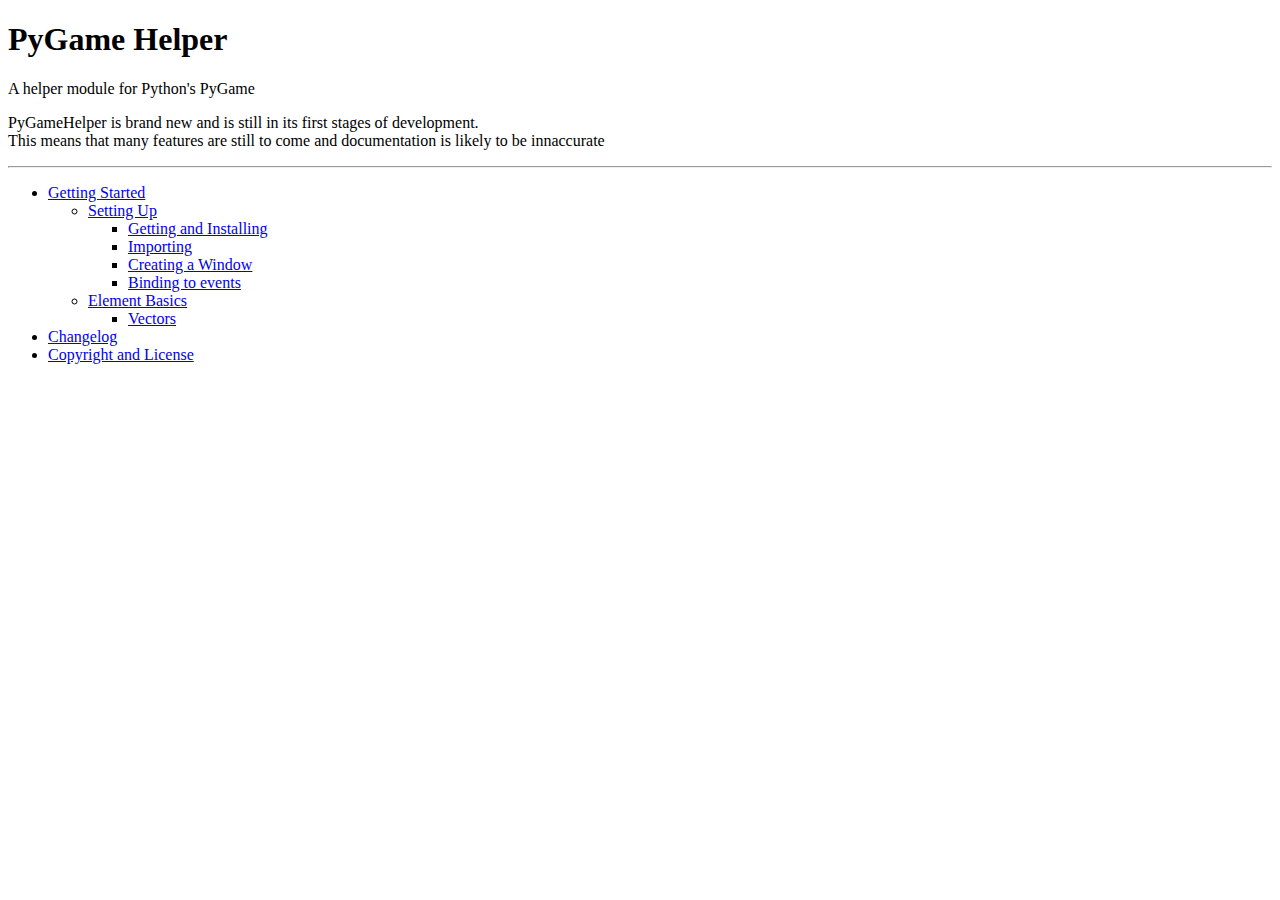
==== commit 94879afb: "update pages" ====
--- a/gettingStarted/index.html
+++ b/gettingStarted/index.html
@@ -17,20 +17,20 @@
 
     <title>PyGameHelper Getting Started</title>
 
-    <link rel="shortcut icon" href="../_resources/images/favicon.ico" type="image/x-icon">
+    <link rel="shortcut icon" href="resources/images/favicon.ico" type="image/x-icon">
 
-    <link rel="stylesheet" type="text/css" href="../_resources/fonts/font-awesome-4.3.0/css/font-awesome.min.css">
-    <link rel="stylesheet" type="text/css" href="../_resources/css/stroke.css">
-    <link rel="stylesheet" type="text/css" href="../_resources/css/bootstrap.css">
-    <link rel="stylesheet" type="text/css" href="../_resources/css/animate.css">
-    <link rel="stylesheet" type="text/css" href="../_resources/css/prettyPhoto.css">
-    <link rel="stylesheet" type="text/css" href="../_resources/css/style.css">
+    <link rel="stylesheet" type="text/css" href="resources/fonts/font-awesome-4.3.0/css/font-awesome.min.css">
+    <link rel="stylesheet" type="text/css" href="resources/css/stroke.css">
+    <link rel="stylesheet" type="text/css" href="resources/css/bootstrap.css">
+    <link rel="stylesheet" type="text/css" href="resources/css/animate.css">
+    <link rel="stylesheet" type="text/css" href="resources/css/prettyPhoto.css">
+    <link rel="stylesheet" type="text/css" href="resources/css/style.css">
 
-    <link rel="stylesheet" type="text/css" href="../_resources/js/syntax-highlighter/styles/shCore.css" media="all">
-    <link rel="stylesheet" type="text/css" href="../_resources/js/syntax-highlighter/styles/shThemeRDark.css" media="all">
+    <link rel="stylesheet" type="text/css" href="resources/js/syntax-highlighter/styles/shCore.css" media="all">
+    <link rel="stylesheet" type="text/css" href="resources/js/syntax-highlighter/styles/shThemeRDark.css" media="all">
 
     <!-- CUSTOM -->
-    <link rel="stylesheet" type="text/css" href="../_resources/css/custom.css">
+    <link rel="stylesheet" type="text/css" href="resources/css/custom.css">
 
     <!-- HTML5 shim and Respond.js for IE8 support of HTML5 elements and media queries -->
     <!-- [if lt IE 9]>
@@ -104,21 +104,21 @@
         </div>
     </div>
 
-    <script src="../_resources/js/jquery.min.js"></script>
-    <script src="../_resources/js/bootstrap.min.js"></script>
-    <script src="../_resources/js/retina.js"></script>
-    <script src="../_resources/js/jquery.fitvids.js"></script>
-    <script src="../_resources/js/wow.js"></script>
-    <script src="../_resources/js/jquery.prettyPhoto.js"></script>
+    <script src="resources/js/jquery.min.js"></script>
+    <script src="resources/js/bootstrap.min.js"></script>
+    <script src="resources/js/retina.js"></script>
+    <script src="resources/js/jquery.fitvids.js"></script>
+    <script src="resources/js/wow.js"></script>
+    <script src="resources/js/jquery.prettyPhoto.js"></script>
 
     <!-- CUSTOM PLUGINS -->
-    <script src="../_resources/js/custom.js"></script>
-    <script src="../_resources/js/main.js"></script>
+    <script src="resources/js/custom.js"></script>
+    <script src="resources/js/main.js"></script>
 
-    <script src="../_resources/js/syntax-highlighter/scripts/shCore.js"></script>
-    <script src="../_resources/js/syntax-highlighter/scripts/shBrushBash.js"></script>
-    <script src="../_resources/js/syntax-highlighter/scripts/shBrushPython.js"></script>
-    <script src="../_resources/js/syntax-highlighter/scripts/shBrushPlain.js"></script>
+    <script src="resources/js/syntax-highlighter/scripts/shCore.js"></script>
+    <script src="resources/js/syntax-highlighter/scripts/shBrushBash.js"></script>
+    <script src="resources/js/syntax-highlighter/scripts/shBrushPython.js"></script>
+    <script src="resources/js/syntax-highlighter/scripts/shBrushPlain.js"></script>
 
 </body>
 
